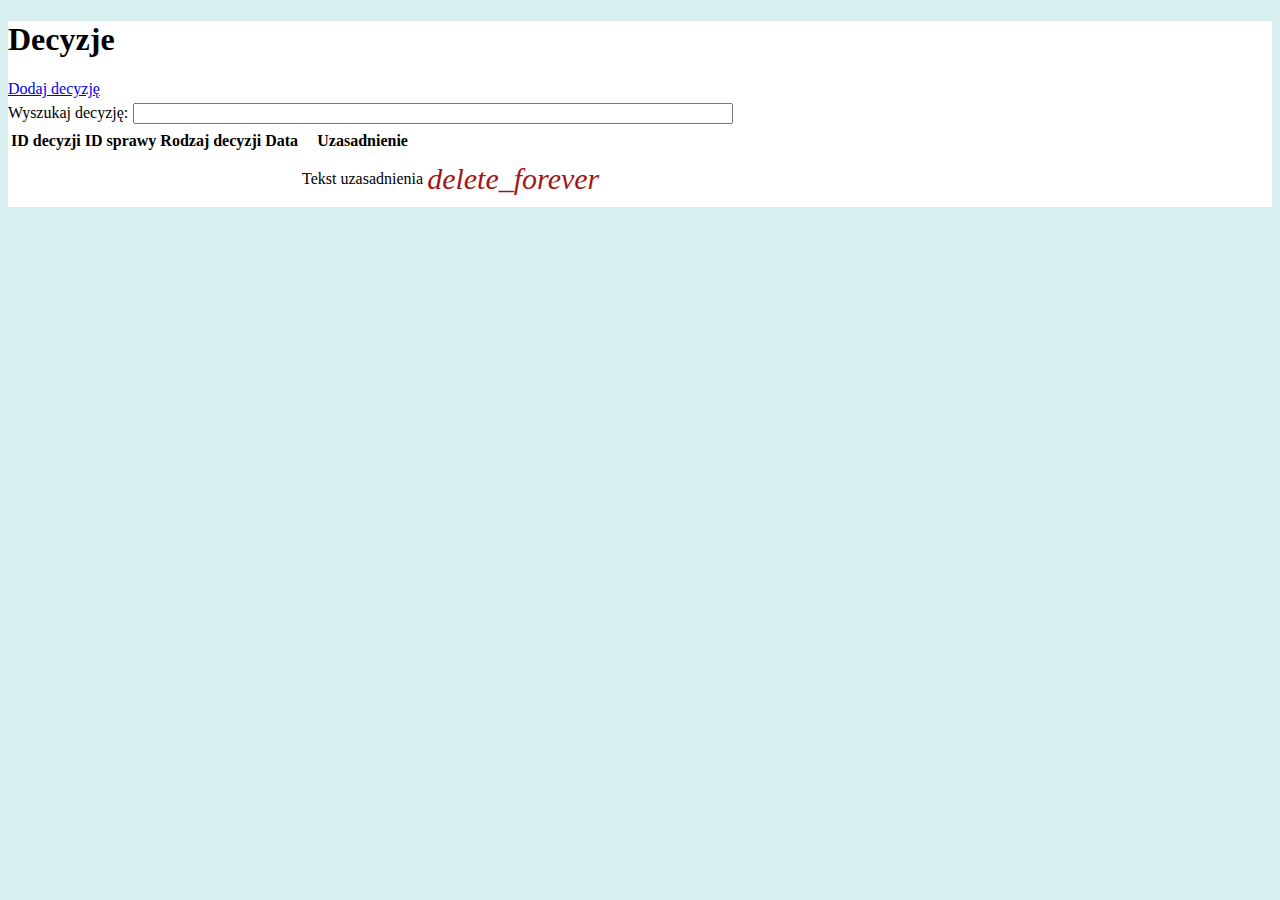
==== src/main/resources/templates/decision/index.html @ 8726efe1 "First commit" ====
<!DOCTYPE html>
<html lang="en" xmlns:th="http://www.thymeleaf.org">

<head>
    <meta charset="utf-8">
    <meta name="viewport" content="width=device-width, initial-scale=1.0, shrink-to-fit=no">
    <title>Decyzje</title>
    <link rel="stylesheet" th:href="@{/assets/bootstrap/css/bootstrap.min.css}">
    <link rel="stylesheet" th:href="@{/assets/fonts/font-awesome.min.css}">
    <link rel="stylesheet" th:href="@{/assets/fonts/material-icons.min.css}">
    <link rel="stylesheet" th:href="@{/assets/css/Contact-Form-Clean.css}">
    <link rel="stylesheet" th:href="@{/assets/css/animate.min.css}">
    <link rel="stylesheet" th:href="@{/assets/css/Navigation-with-Search.css}">
    <link rel="stylesheet" th:href="@{/assets/css/styles.css}">
    <link rel="stylesheet" th:href="@{@{https://cdn.jsdelivr.net/npm/bootstrap-select@1.13.9/dist/css/bootstrap-select.min.css}}">

</head>

<body style="background-color: #d7efef;">
<div class="container" style="background-color: #ffffff;">
    <main class="mt-5" style="background-color: #ffffff;">
        <div class="row">
            <div class="col">
                <h1 style="width: 816px;">Decyzje</h1>
            </div>
            <div class="col text-center align-self-center"><a class="btn btn-primary float-right" role="button"
                                                              data-bs-hover-animate="rubberBand"
                                                              href="/decision/new_decision">Dodaj decyzję</a></div>
        </div>
        <div class="row">
            <div class="col"><label>Wyszukaj decyzję:</label><input type="search" style="margin: 5px;width: 600px;"><i
                    class="fa fa-search" style="margin: 5px;"></i></div>
        </div>
        <div class="row">
            <div class="col">
                <div class="table-responsive">
                    <table class="table table-striped table-hover">
                        <thead>
                        <tr>
                            <th><strong>ID decyzji</strong></th>
                            <th>ID sprawy</th>
                            <th><strong>Rodzaj decyzji</strong></th>
                            <th><strong>Data</strong></th>
                            <th>Uzasadnienie</th>
                            <th></th>
                        </tr>
                        </thead>
                        <tbody>
                        <tr th:each="decision : ${decisions}">
                            <td><span th:text="${decision.id}"></span></td>
                            <td><span th:text="${decision.matter}"></span></td>
                            <td><span th:text="${decision.decisionType}"></span></td>
                            <td><span th:text="${decision.added}"></span></td>
                            <td>
                                <div><a class="btn" data-toggle="collapse" aria-expanded="false"
                                        aria-controls="collapse-1" href="#collapse-1" role="button"
                                        style="min-width: 200px;padding-right: 0;padding-top: 0;padding-bottom: 0;padding-left: 0;border: none;"><span th:text="${decision.reason}"></span></a>
                                    <div
                                            class="collapse" id="collapse-1">
                                        <p>Tekst uzasadnienia</p>
                                    </div>
                                </div>
                            </td>
                            <td><i class="material-icons"
                                   style="font-size: 30px;color: rgb(162,23,23);">delete_forever</i></td>
                        </tr>
                        </tbody>
                    </table>
                </div>
            </div>
        </div>
    </main>
</div>
<script th:src="@{/assets/js/jquery.min.js}"></script>
<script th:src="@{/assets/bootstrap/js/bootstrap.min.js}"></script>
<script th:src="@{/assets/js/bs-init.js}"></script>
<script th:src="@{/assets/js/expand.js}"></script>
<script th:src="@{https://cdn.jsdelivr.net/npm/bootstrap-select@1.13.9/dist/js/bootstrap-select.min.js}"></script>
</body>

</html>
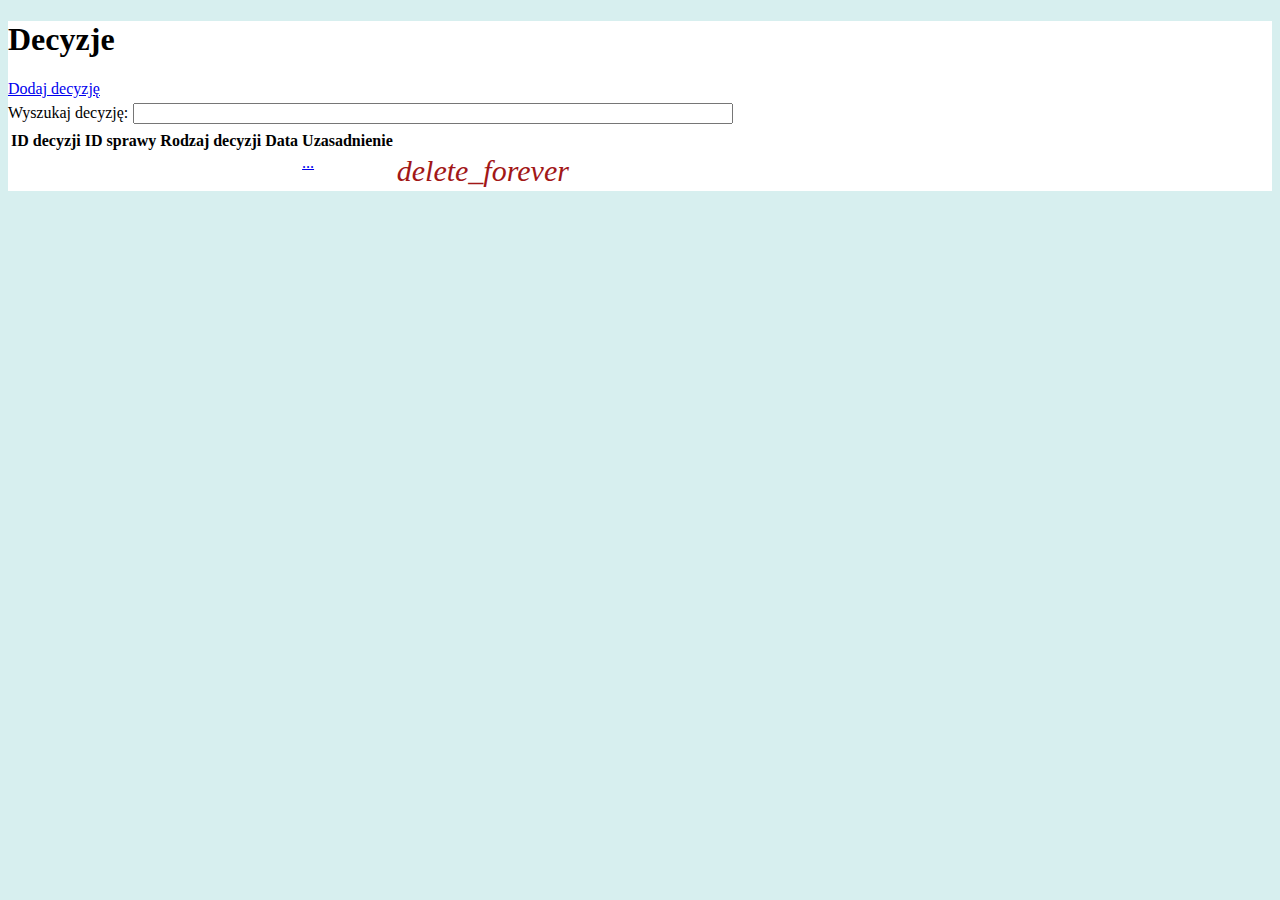
==== commit 04698f25: "Add deleting decisions, fix display" ====
--- a/src/main/resources/templates/decision/index.html
+++ b/src/main/resources/templates/decision/index.html
@@ -12,7 +12,8 @@
     <link rel="stylesheet" th:href="@{/assets/css/animate.min.css}">
     <link rel="stylesheet" th:href="@{/assets/css/Navigation-with-Search.css}">
     <link rel="stylesheet" th:href="@{/assets/css/styles.css}">
-    <link rel="stylesheet" th:href="@{@{https://cdn.jsdelivr.net/npm/bootstrap-select@1.13.9/dist/css/bootstrap-select.min.css}}">
+    <link rel="stylesheet"
+          th:href="@{@{https://cdn.jsdelivr.net/npm/bootstrap-select@1.13.9/dist/css/bootstrap-select.min.css}}">
 
 </head>
 
@@ -52,17 +53,23 @@
                             <td><span th:text="${decision.decisionType}"></span></td>
                             <td><span th:text="${decision.added}"></span></td>
                             <td>
-                                <div><a class="btn" data-toggle="collapse" aria-expanded="false"
-                                        aria-controls="collapse-1" href="#collapse-1" role="button"
-                                        style="min-width: 200px;padding-right: 0;padding-top: 0;padding-bottom: 0;padding-left: 0;border: none;"><span th:text="${decision.reason}"></span></a>
+                                <div>
+                                    <a class="btn" data-toggle="collapse" aria-expanded="false"
+                                       aria-controls="collapse-1" href="#collapse-1" role="button"
+                                       style="min-width: 200px;padding: 0;border: none;text-align: left">
+                                        <span th:text="${#strings.substring(decision.reason,0,10).concat('...')}">...</span>
+                                    </a>
                                     <div
                                             class="collapse" id="collapse-1">
-                                        <p>Tekst uzasadnienia</p>
+                                        <p th:text="${decision.reason}"></p>
                                     </div>
                                 </div>
                             </td>
-                            <td><i class="material-icons"
-                                   style="font-size: 30px;color: rgb(162,23,23);">delete_forever</i></td>
+                            <td>
+                                <a th:href="@{'/decision/' + ${decision.id}}">
+                                    <i class="material-icons" style="font-size: 30px;color: rgb(162,23,23);">delete_forever</i>
+                                </a>
+                            </td>
                         </tr>
                         </tbody>
                     </table>
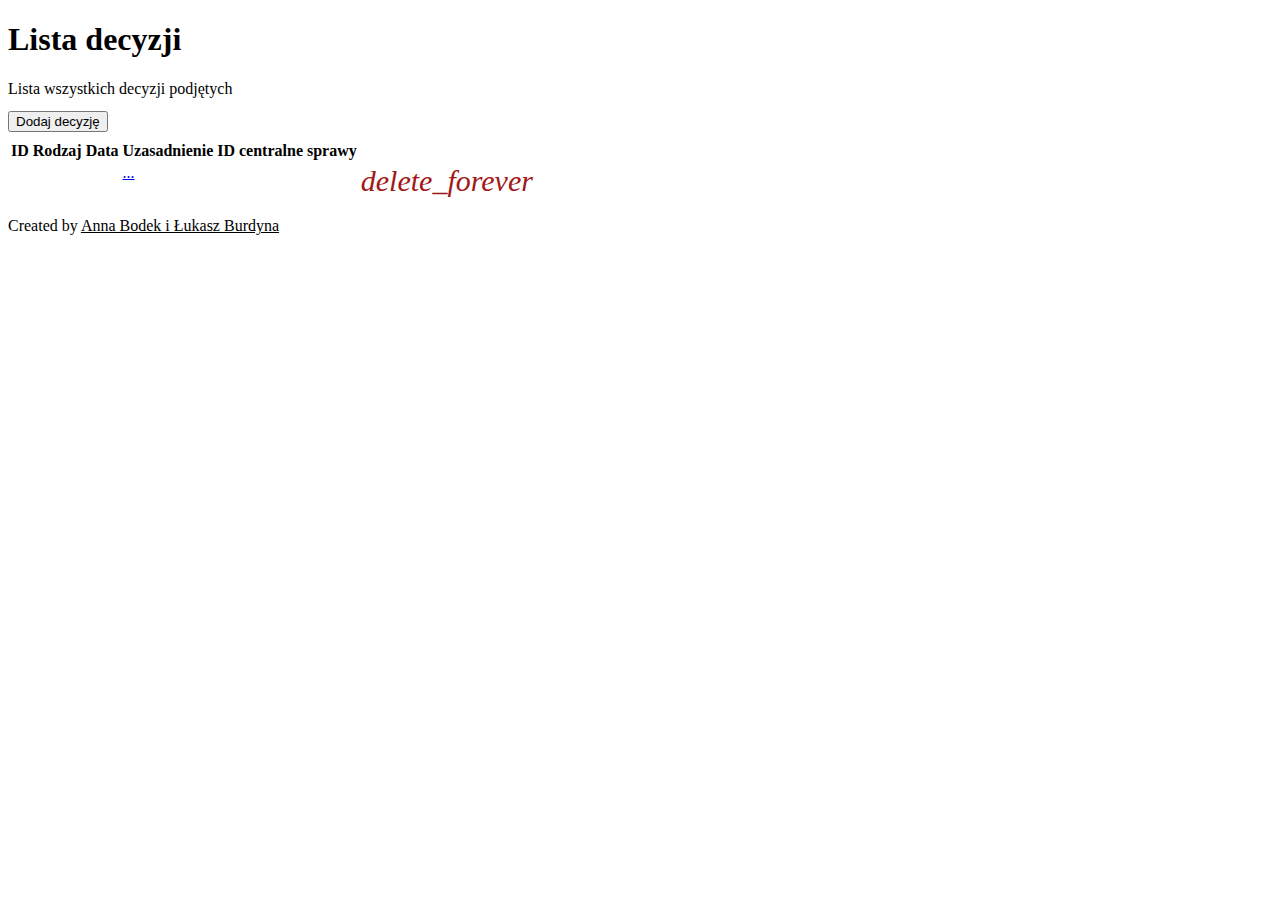
==== commit 8c4e3a48: "Quick changes" ====
--- a/src/main/resources/templates/decision/index.html
+++ b/src/main/resources/templates/decision/index.html
@@ -1,10 +1,10 @@
 <!DOCTYPE html>
-<html lang="en" xmlns:th="http://www.thymeleaf.org">
+<html lang="pl" xmlns:th="http://www.thymeleaf.org">
 
 <head>
     <meta charset="utf-8">
     <meta name="viewport" content="width=device-width, initial-scale=1.0, shrink-to-fit=no">
-    <title>Decyzje</title>
+    <title>Lista decyzji</title>
     <link rel="stylesheet" th:href="@{/assets/bootstrap/css/bootstrap.min.css}">
     <link rel="stylesheet" th:href="@{/assets/fonts/font-awesome.min.css}">
     <link rel="stylesheet" th:href="@{/assets/fonts/material-icons.min.css}">
@@ -12,77 +12,84 @@
     <link rel="stylesheet" th:href="@{/assets/css/animate.min.css}">
     <link rel="stylesheet" th:href="@{/assets/css/Navigation-with-Search.css}">
     <link rel="stylesheet" th:href="@{/assets/css/styles.css}">
-    <link rel="stylesheet"
-          th:href="@{@{https://cdn.jsdelivr.net/npm/bootstrap-select@1.13.9/dist/css/bootstrap-select.min.css}}">
 
 </head>
 
-<body style="background-color: #d7efef;">
-<div class="container" style="background-color: #ffffff;">
-    <main class="mt-5" style="background-color: #ffffff;">
-        <div class="row">
-            <div class="col">
-                <h1 style="width: 816px;">Decyzje</h1>
-            </div>
-            <div class="col text-center align-self-center"><a class="btn btn-primary float-right" role="button"
-                                                              data-bs-hover-animate="rubberBand"
-                                                              href="/decision/new_decision">Dodaj decyzję</a></div>
+<body>
+<div class="container mt-3">
+    <div class="row">
+        <div class="col">
+            <h1>Lista decyzji</h1>
+            Lista wszystkich decyzji podjętych
         </div>
-        <div class="row">
-            <div class="col"><label>Wyszukaj decyzję:</label><input type="search" style="margin: 5px;width: 600px;"><i
-                    class="fa fa-search" style="margin: 5px;"></i></div>
+    </div>
+    <div class="row">
+        <div class="col">
+            <a href="/decision/new_decision">
+                <button type="button" role="button" class="btn btn-secondary btn-lg"
+                        style="margin: 1em 0em 0.5em 0em;">Dodaj decyzję
+                </button>
+            </a>
         </div>
-        <div class="row">
-            <div class="col">
-                <div class="table-responsive">
-                    <table class="table table-striped table-hover">
-                        <thead>
-                        <tr>
-                            <th><strong>ID decyzji</strong></th>
-                            <th>ID sprawy</th>
-                            <th><strong>Rodzaj decyzji</strong></th>
-                            <th><strong>Data</strong></th>
-                            <th>Uzasadnienie</th>
-                            <th></th>
-                        </tr>
-                        </thead>
-                        <tbody>
-                        <tr th:each="decision : ${decisions}">
-                            <td><span th:text="${decision.id}"></span></td>
-                            <td><span th:text="${decision.matter}"></span></td>
-                            <td><span th:text="${decision.decisionType}"></span></td>
-                            <td><span th:text="${decision.added}"></span></td>
-                            <td>
-                                <div>
-                                    <a class="btn" data-toggle="collapse" aria-expanded="false"
-                                       aria-controls="collapse-1" href="#collapse-1" role="button"
-                                       style="min-width: 200px;padding: 0;border: none;text-align: left">
-                                        <span th:text="${#strings.substring(decision.reason,0,10).concat('...')}">...</span>
-                                    </a>
-                                    <div
-                                            class="collapse" id="collapse-1">
-                                        <p th:text="${decision.reason}"></p>
-                                    </div>
-                                </div>
-                            </td>
-                            <td>
-                                <a th:href="@{'/decision/' + ${decision.id}}">
-                                    <i class="material-icons" style="font-size: 30px;color: rgb(162,23,23);">delete_forever</i>
-                                </a>
-                            </td>
-                        </tr>
-                        </tbody>
-                    </table>
-                </div>
-            </div>
+    </div>
+
+
+    <div class="row mt-3">
+        <div class="col">
+            <table class="table table-striped">
+                <thead class="thead-dark">
+                <tr>
+                    <th scope="col">ID</th>
+                    <th scope="col">Rodzaj</th>
+                    <th scope="col">Data</th>
+                    <th scope="col">Uzasadnienie</th>
+                    <th scope="col">ID centralne sprawy</th>
+                    <th scope="col"></th>
+                </tr>
+                </thead>
+                <tbody>
+                <tr th:each="decision : ${decisions}">
+                    <td><span th:text="${decision.id}"></span></td>
+                    <td><span th:text="${decision.decisionType}"></span></td>
+                    <td><span th:text="${decision.added}"></span></td>
+                    <td>
+                        <div>
+                            <a class="btn" data-toggle="collapse" aria-expanded="false"
+                               aria-controls="collapse-1" href="#collapse-1" role="button"
+                               style="min-width: 200px;padding: 0;border: none;text-align: left">
+                                <span th:text="${#strings.substring(decision.reason,0,10).concat('...')}">...</span>
+                            </a>
+                            <div
+                                    class="collapse" id="collapse-1">
+                                <p th:text="${decision.reason}"></p>
+                            </div>
+                        </div>
+                    </td>
+                    <td><span th:text="${decision.centralId}"></span></td>
+                    <td>
+                        <a th:href="@{'/decision/' + ${decision.id}}" onclick="alert('Pomyślnie usunięto decyzję')" >
+                            <i class="material-icons"
+                               style="font-size: 30px;color: rgb(162,23,23);">delete_forever</i>
+                        </a>
+                    </td>
+                </tr>
+                </tbody>
+            </table>
         </div>
-    </main>
+    </div>
+    <div class="row mt-5">
+        <div class="col-4"></div>
+        <div class="col-4">
+            <p>Created by <u>Anna Bodek i Łukasz Burdyna</u>
+        </div>
+        <div class="col-6"></div>
+    </div>
 </div>
 <script th:src="@{/assets/js/jquery.min.js}"></script>
 <script th:src="@{/assets/bootstrap/js/bootstrap.min.js}"></script>
 <script th:src="@{/assets/js/bs-init.js}"></script>
 <script th:src="@{/assets/js/expand.js}"></script>
-<script th:src="@{https://cdn.jsdelivr.net/npm/bootstrap-select@1.13.9/dist/js/bootstrap-select.min.js}"></script>
+<script th:src="@{/assets/js/bootstrap-select.min.js}"></script>
 </body>
 
 </html>